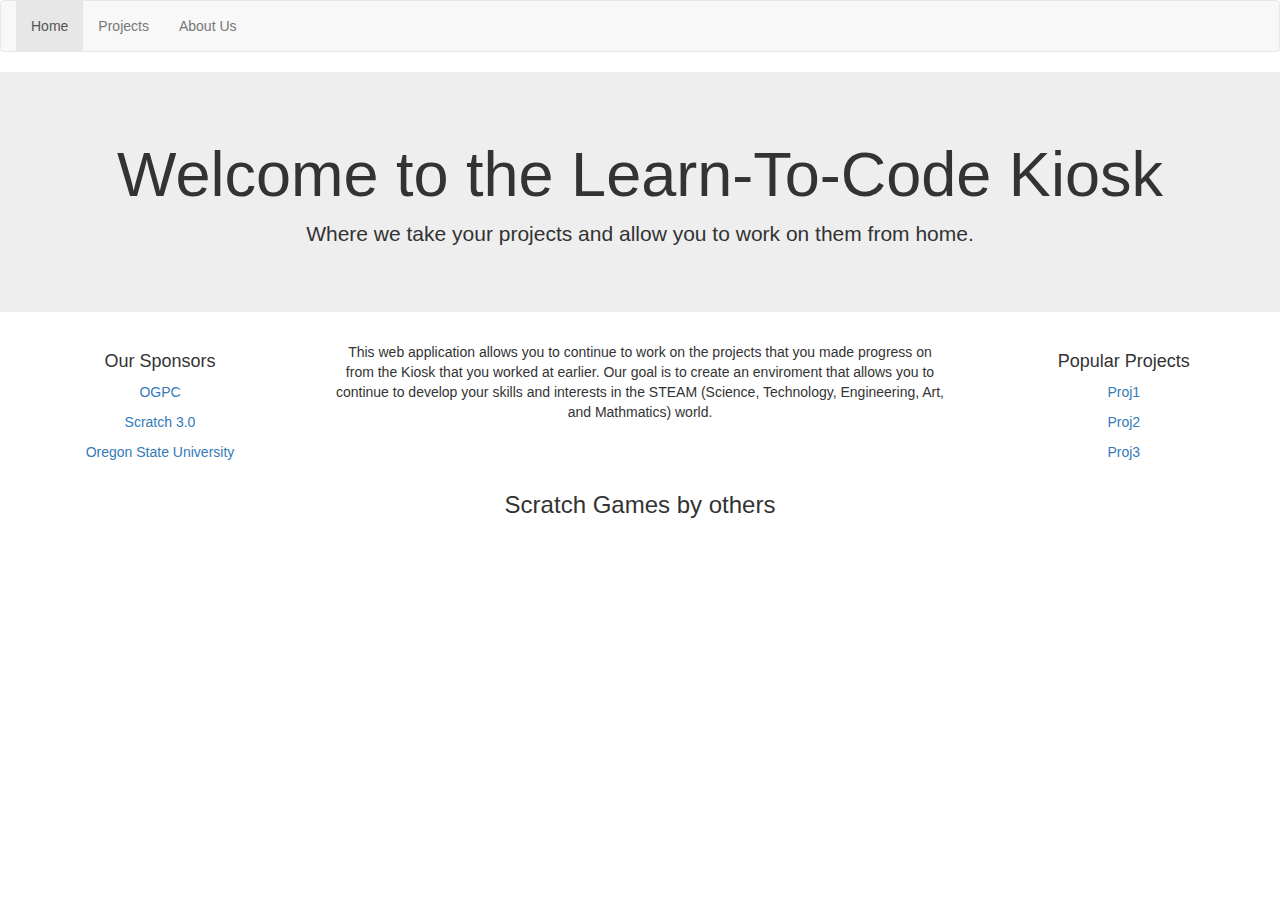
==== index.html @ 1414741f "Added some example work for the Senior Design web application opening" ====
<!DOCTYPE html>
<html>
    <head>
        <title>Learn to Code Kiosk</title>
        <meta charset="utf-8">
        <meta name="viewport" content="width=device-width, initial-scale=1">
        <link rel="stylesheet" href="https://maxcdn.bootstrapcdn.com/bootstrap/3.3.7/css/bootstrap.min.css">
        <link rel="stylesheet" href="/senior_design_text/index.css"
    </head>
    
    <body>
        <nav class="navbar navbar-default fixed">
            <div class="collapse navbar-collapse navbar-ex1-collapse">
                <ul class="nav navbar-nav">
                  <li class="active"><a href="#">Home</a></li>
                  <li><a href="#">Projects</a></li>
                  <li><a href="#">About Us</a></li>
                </ul>
            </div>
        </nav>
        
        <div class="jumbotron text-center">
          <h1>Welcome to the Learn-To-Code Kiosk</h1> 
          <p>Where we take your projects and allow you to work on them from home.</p> 
        </div>
        <div class="container-fluid text-center">
            <div class="row content">
                <div class="col-sm-3 sidenav fixed">
                    <h4>Our Sponsors</h4>
                    <p><a href="#">OGPC</a></p>
                    <p><a href="#">Scratch 3.0</a></p>
                    <p><a href="#">Oregon State University</a></p>
                </div>
                <div class="col-sm-6 text-center">
                    <p>This web application allows you to continue to work on the projects that you made progress on from the Kiosk that 
                    you worked at earlier. Our goal is to create an enviroment that allows you to continue to develop your skills and interests in
                    the STEAM (Science, Technology, Engineering, Art, and Mathmatics) world.</p>
                </div>
                <div class="row content">
                    <div class="col-sm-3 sidenav fixed">
                        <h4>Popular Projects</h4>
                        <p><a href="#">Proj1</a></p>
                        <p><a href="#">Proj2</a></p>
                        <p><a href="#">Proj3</a></p>
                    </div>
                </div>
            </div>
            <div class="col-centered">
                <h3>Scratch Games by others</h3>
                
            </div>
        </div>
    </body>
</html>
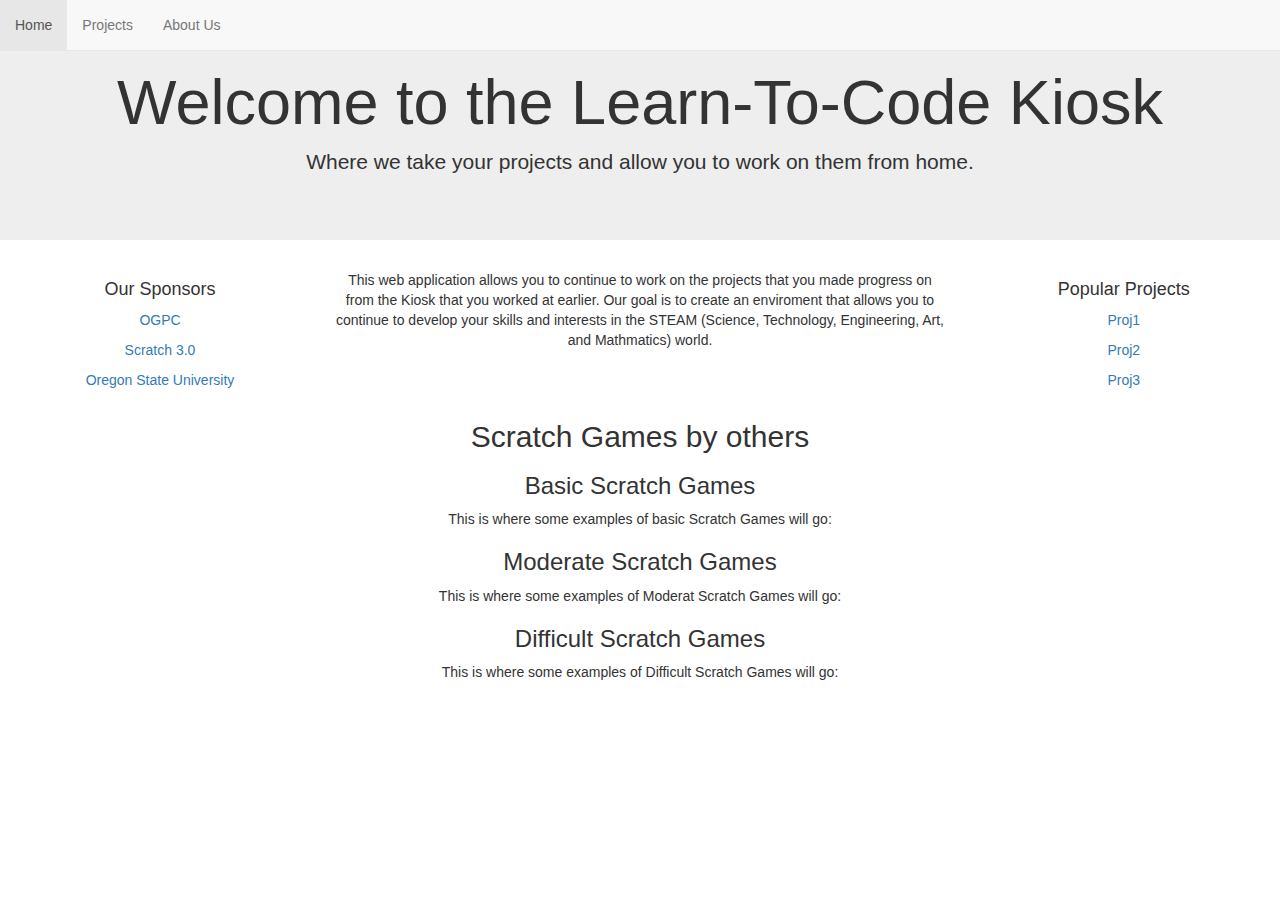
==== commit 196d0f29: "Added some new features and added the next pages to be worked on" ====
--- a/index.html
+++ b/index.html
@@ -5,16 +5,16 @@
         <meta charset="utf-8">
         <meta name="viewport" content="width=device-width, initial-scale=1">
         <link rel="stylesheet" href="https://maxcdn.bootstrapcdn.com/bootstrap/3.3.7/css/bootstrap.min.css">
-        <link rel="stylesheet" href="/senior_design_text/index.css"
+        <link rel="stylesheet" href="/senior_design_text/index.css">
     </head>
     
     <body>
-        <nav class="navbar navbar-default fixed">
+        <nav class="navbar navbar-default navbar-fixed-top">
             <div class="collapse navbar-collapse navbar-ex1-collapse">
                 <ul class="nav navbar-nav">
-                  <li class="active"><a href="#">Home</a></li>
-                  <li><a href="#">Projects</a></li>
-                  <li><a href="#">About Us</a></li>
+                  <li class="active"><a href="/index.html">Home</a></li>
+                  <li><a href="/projects.html">Projects</a></li>
+                  <li><a href="/about.html">About Us</a></li>
                 </ul>
             </div>
         </nav>
@@ -46,7 +46,15 @@
                 </div>
             </div>
             <div class="col-centered">
-                <h3>Scratch Games by others</h3>
+                <h2>Scratch Games by others</h2>
+                <h3>Basic Scratch Games</h3>
+                <p>This is where some examples of basic Scratch Games will go:</p>
+                
+                <h3>Moderate Scratch Games</h3>
+                <p>This is where some examples of Moderat Scratch Games will go:</p>
+
+                <h3>Difficult Scratch Games</h3>
+                <p>This is where some examples of Difficult Scratch Games will go:</p>
                 
             </div>
         </div>
